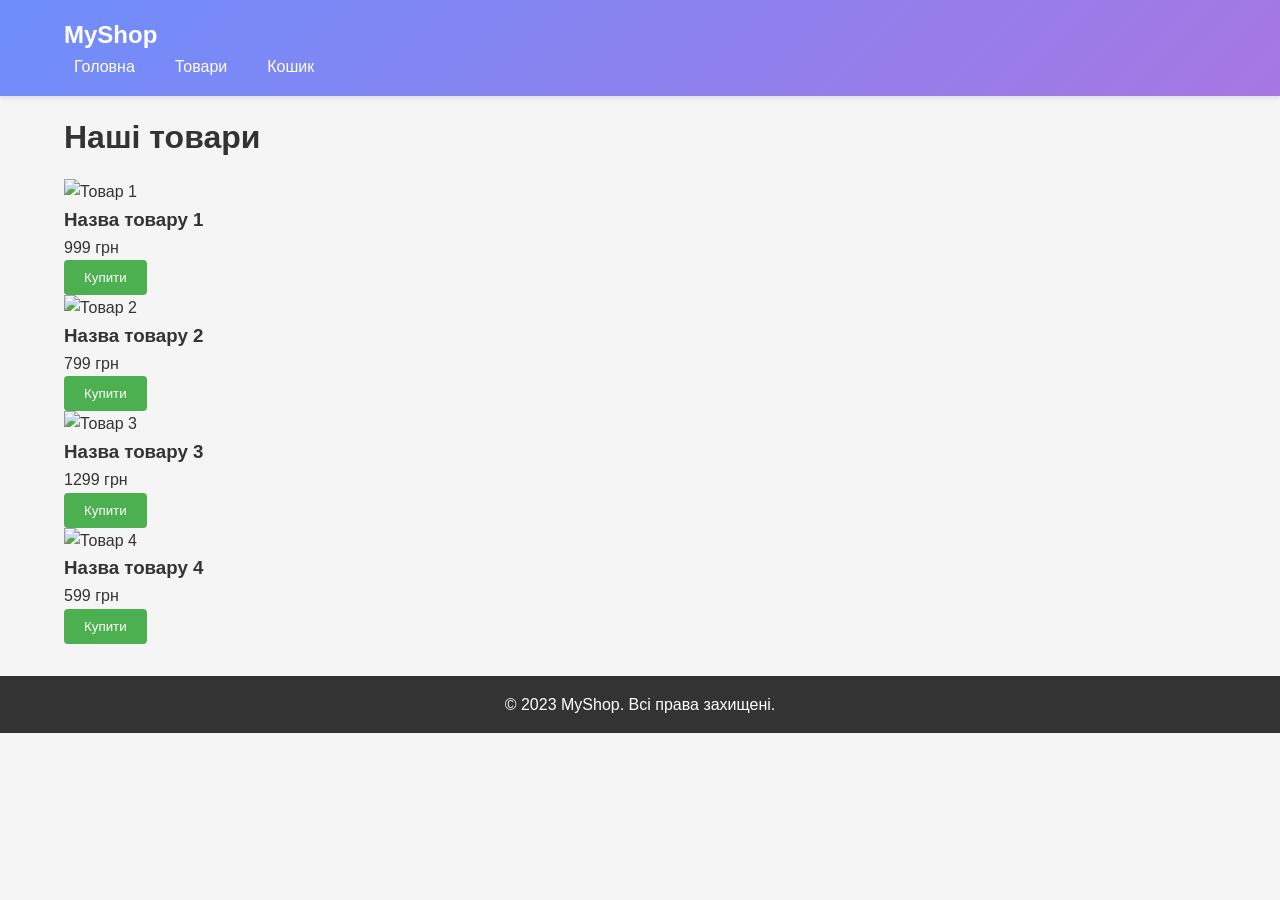
==== products.html @ 70e8f51f "перейшов на шаблон" ====
<!DOCTYPE html>
<html lang="uk">
<head>
    <meta charset="UTF-8">
    <meta name="viewport" content="width=device-width, initial-scale=1.0">
    <title>Мій магазин - Товари</title>
    <link rel="stylesheet" href="style.css">

</head>
<body>
    <header>
        <div class="container">
            <div class="logo">MyShop</div>
            <nav>
                <ul>
                    <li><a href="index.html">Головна</a></li>
                    <li><a href="products.html">Товари</a></li>
                    <li><a href="cart.html">Кошик</a></li>
                </ul>
            </nav>
        </div>
    </header>

    <main class="container">
        <h1 style="margin: 1rem 0;">Наші товари</h1>
        
        <div class="products">
            <!-- Товар 1 -->
            <div class="product-card">
                <img src="images/product1.jpg" alt="Товар 1" class="product-img">
                <div class="product-info">
                    <h3 class="product-title">Назва товару 1</h3>
                    <p class="product-price">999 грн</p>
                    <button class="btn add-to-cart" data-id="1">Купити</button>
                </div>
            </div>

            <!-- Товар 2 -->
            <div class="product-card">
                <img src="images/product2.jpg" alt="Товар 2" class="product-img">
                <div class="product-info">
                    <h3 class="product-title">Назва товару 2</h3>
                    <p class="product-price">799 грн</p>
                    <button class="btn add-to-cart" data-id="2">Купити</button>
                </div>
            </div>

            <!-- Товар 3 -->
            <div class="product-card">
                <img src="images/product3.jpg" alt="Товар 3" class="product-img">
                <div class="product-info">
                    <h3 class="product-title">Назва товару 3</h3>
                    <p class="product-price">1299 грн</p>
                    <button class="btn add-to-cart" data-id="3">Купити</button>
                </div>
            </div>

            <!-- Товар 4 -->
            <div class="product-card">
                <img src="images/product4.jpg" alt="Товар 4" class="product-img">
                <div class="product-info">
                    <h3 class="product-title">Назва товару 4</h3>
                    <p class="product-price">599 грн</p>
                    <button class="btn add-to-cart" data-id="4">Купити</button>
                </div>
            </div>
        </div>
    </main>

    <footer>
        <div class="container">
            <p>&copy; 2023 MyShop. Всі права захищені.</p>
        </div>
    </footer>

    <script src = "product.js"></script>
</body>
</html>
---- style.css ----
/* Основні стилі */
* {
    margin: 0;
    padding: 0;
    box-sizing: border-box;
    font-family: 'Arial', sans-serif;
}

body {
    background-color: #f5f5f5;
    color: #333;
    line-height: 1.6;
}

header {
    background: linear-gradient(135deg, #6e8efb, #a777e3);
    color: white;
    padding: 1rem 0;
    box-shadow: 0 2px 5px rgba(0,0,0,0.1);
}

.container {
    width: 90%;
    max-width: 1200px;
    margin: 0 auto;
}

nav ul {
    display: flex;
    list-style: none;
}

nav ul li {
    margin-right: 20px;
}

nav ul li a {
    color: white;
    text-decoration: none;
    font-weight: 500;
    padding: 5px 10px;
    border-radius: 4px;
    transition: background 0.3s;
}

nav ul li a:hover {
    background: rgba(255,255,255,0.2);
}

.logo {
    font-size: 1.5rem;
    font-weight: bold;
}

.btn {
    display: inline-block;
    background: #4CAF50;
    color: white;
    padding: 10px 20px;
    border: none;
    border-radius: 4px;
    cursor: pointer;
    text-decoration: none;
    transition: background 0.3s;
}

.btn:hover {
    background: #45a049;
}

footer {
    background: #333;
    color: white;
    text-align: center;
    padding: 1rem 0;
    margin-top: 2rem;
}
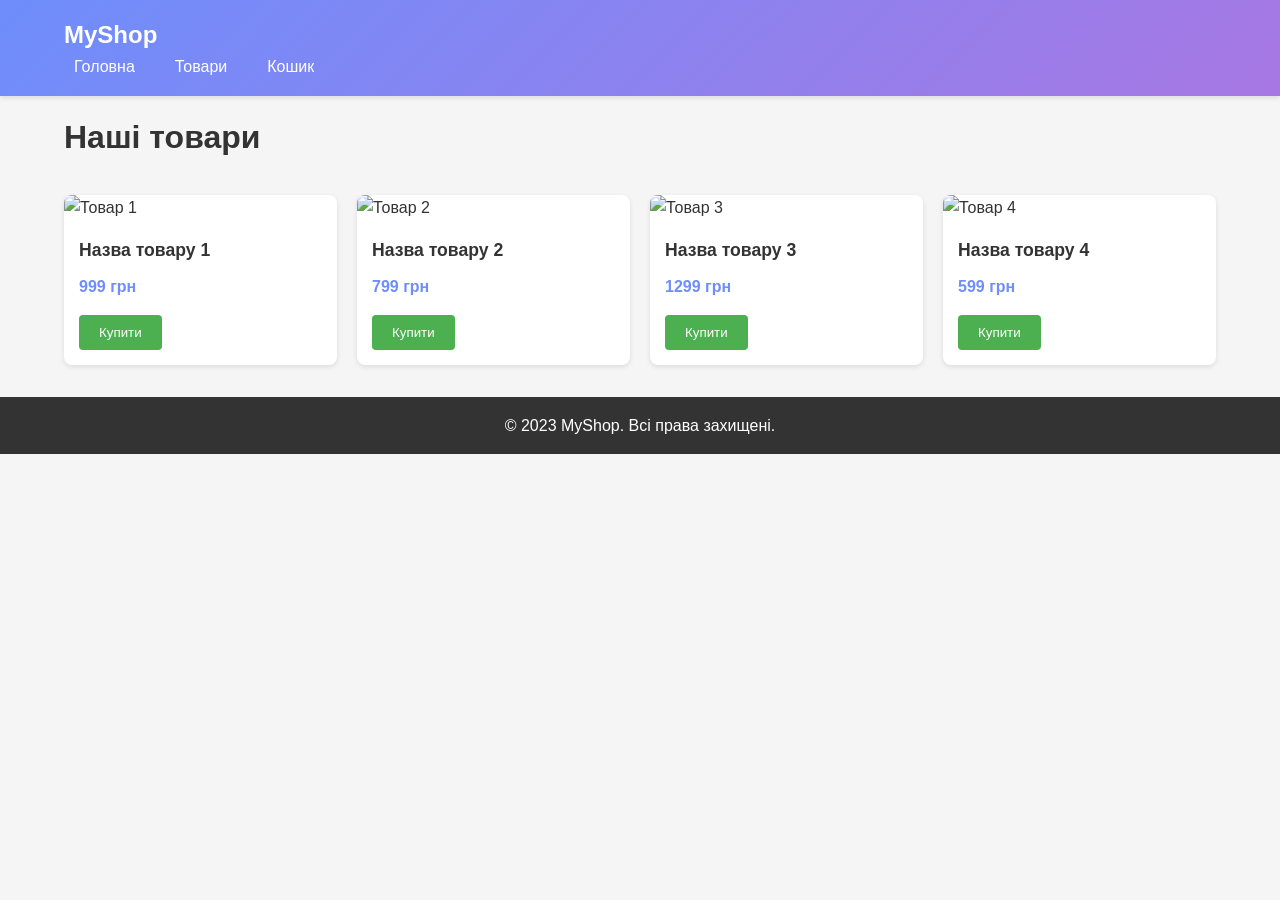
==== commit 0583b37e: "." ====
--- a/products.html
+++ b/products.html
@@ -5,6 +5,7 @@
     <meta name="viewport" content="width=device-width, initial-scale=1.0">
     <title>Мій магазин - Товари</title>
     <link rel="stylesheet" href="style.css">
+    <link rel="stylesheet" href="products.css">
 
 </head>
 <body>
@@ -73,6 +74,6 @@
         </div>
     </footer>
 
-    <script src = "product.js"></script>
+    <script src = "products.js"></script>
 </body>
 </html>
--- a/products.css
+++ b/products.css
@@ -0,0 +1,39 @@
+.products {
+            display: grid;
+            grid-template-columns: repeat(auto-fill, minmax(250px, 1fr));
+            gap: 20px;
+            margin: 2rem 0;
+        }
+
+        .product-card {
+            background: white;
+            border-radius: 8px;
+            overflow: hidden;
+            box-shadow: 0 2px 5px rgba(0,0,0,0.1);
+            transition: transform 0.3s;
+        }
+
+        .product-card:hover {
+            transform: translateY(-5px);
+        }
+
+        .product-img {
+            width: 100%;
+            height: 200px;
+            object-fit: cover;
+        }
+
+        .product-info {
+            padding: 15px;
+        }
+
+        .product-title {
+            font-size: 1.1rem;
+            margin-bottom: 10px;
+        }
+
+        .product-price {
+            font-weight: bold;
+            color: #6e8efb;
+            margin-bottom: 15px;
+        }
